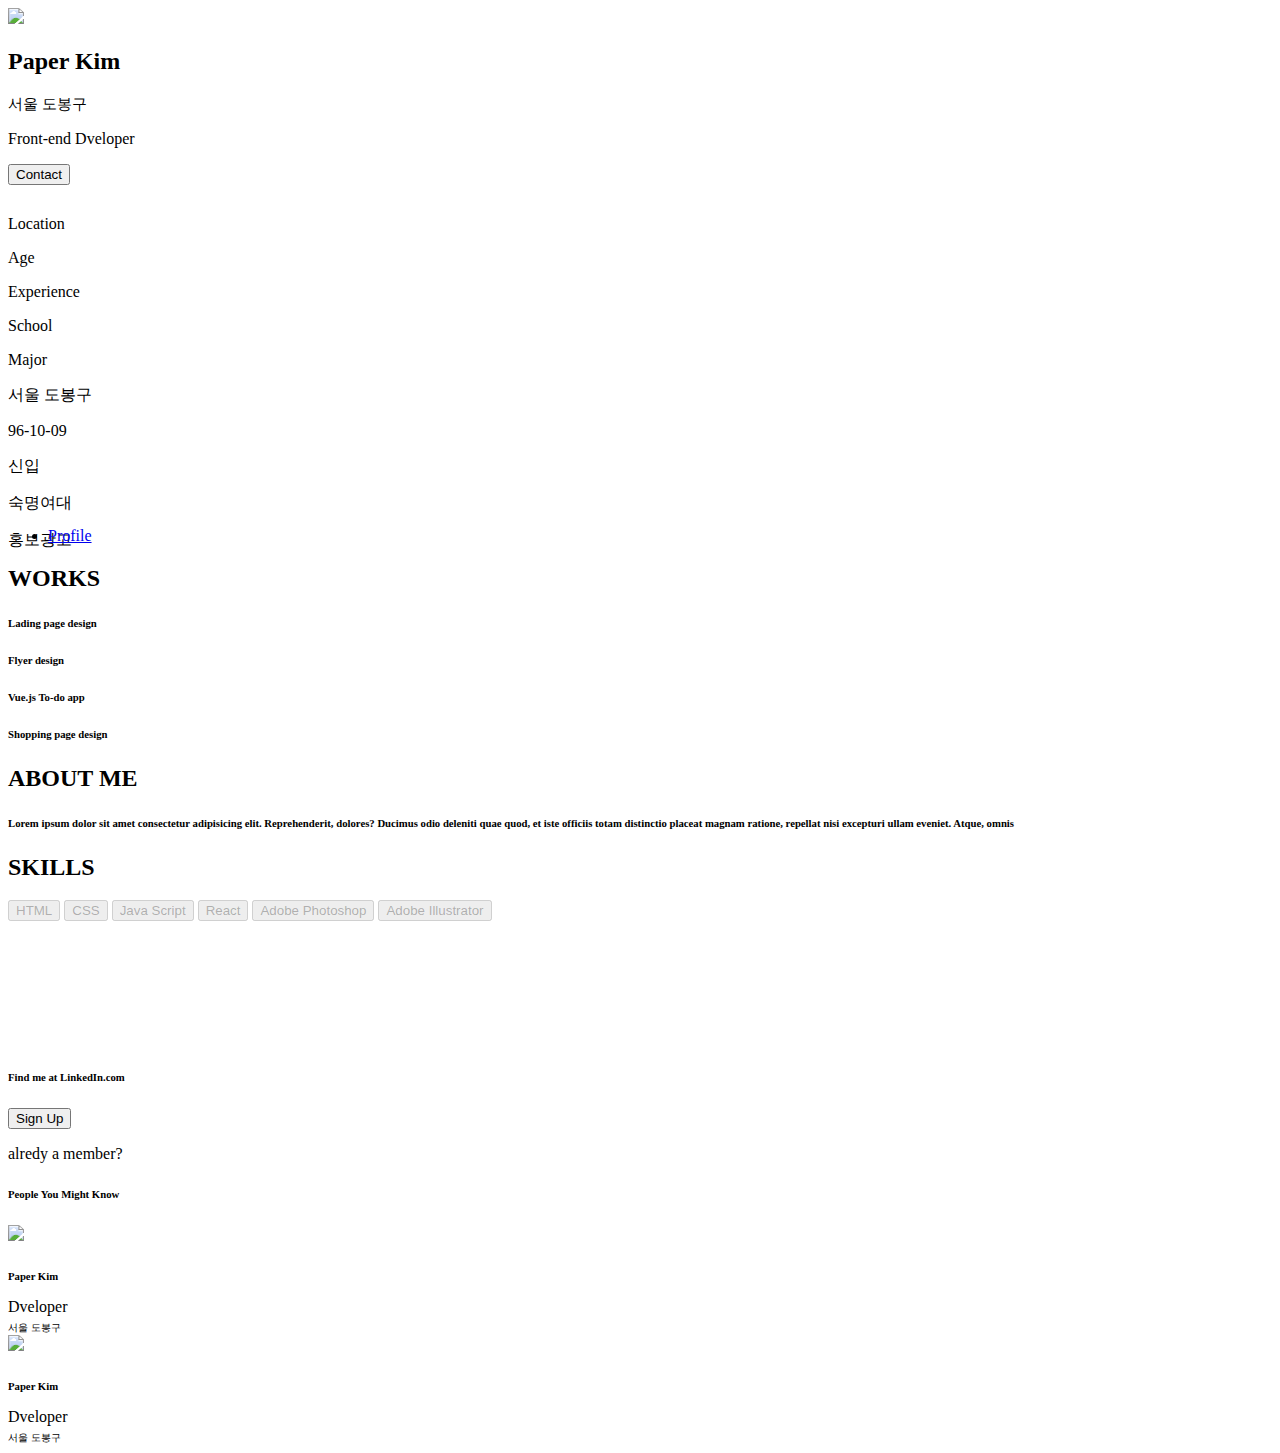
==== profile.html @ 0cfd1ca4 "Add files via upload" ====
<!doctype html>
<html lang="en">
  <head>
    <meta charset="utf-8">
    <meta name="viewport" content="width=device-width, initial-scale=1">
    <title>Paper</title>
    <link rel="icon" href="image/paper-plane.png" type="image/x-icon">
    <script src="https://kit.fontawesome.com/d9c3c79378.js" crossorigin="anonymous"></script>
    <!-- Bootstrap CSS -->
    <link href="https://cdn.jsdelivr.net/npm/bootstrap@5.1.3/dist/css/bootstrap.min.css" rel="stylesheet" integrity="sha384-1BmE4kWBq78iYhFldvKuhfTAU6auU8tT94WrHftjDbrCEXSU1oBoqyl2QvZ6jIW3" crossorigin="anonymous">
    <link rel="stylesheet" href="landing.css">

    <title>Hello, world!</title>
  </head>
  <body>
    <div class="profile_background">


      <div class="container">
        <div class="row">
          <div class="profile_box shadow-sm p-3 mb-5 bg-body rounded">
            <div class="row">
              <div class="d-flex align-items-center col-md-8">
                <div class="flex-shrink-0">
                  <img src="/image/Profile-modified.png" style="width: 150px;">
                </div>
                <div class="flex-grow-1 ms-3">
                  <h2>Paper Kim</h2>
                  <div class="font_color">
                    <i class="fa-solid fa-location-dot fa-1x"></i>
                    <span class="font_color" style="font-size: 15px;">서울 도봉구</span>
                  </div>
                  <p class="mb-2 mt-0">Front-end Dveloper</p>
                  <button class="btn btn-primary btn-sm blue border-0 ps-4 pe-4">Contact</button>
                </div>
              </div>
              <div class=" col-0 col-md-1 border-start"></div>
              <div class="col-md-3">
                <div class="row" style="margin-top: 30px;">
                  <div class="col-6 align-middle fw-bolder">
                    <p>Location</p>
                    <p>Age</p>
                    <p>Experience</p>
                    <p>School</p>
                    <p>Major</p>
                  </div>
                  <div class="col-6 align-middle">
                    <p>서울 도봉구</p>
                    <p>96-10-09</p>
                    <p>신입</p>
                    <p>숙명여대</p>
                    <p>홍보광고</p>
                  </div>
                </div>
              </div>
            </div>
          </div>


          <ul class="nav nav-tabs" style="margin-top: -40px;">
            <li class="nav-item">
              <a class="nav-link active bg-transparent" aria-current="page" href="#">Profile</a>
            </li>
          </ul>
        </div>
      </div>

      <div class="p-1"></div>

      <div class="container">
        <div class="row">

          <div class="col-md-3 p-0 pe-2">
            <div class="profile_box shadow-sm p-3 mb-5 bg-body rounded">
              <div class="p-3">
                <h2>WORKS</h2>
                <h6 class="fw-lighter">Lading page design</h6>
                <h6 class="fw-lighter">Flyer design</h6>
                <h6 class="fw-lighter">Vue.js To-do app</h6>
                <h6 class="fw-lighter mb-5">Shopping page design
                </h6>
              </div>
            </div>
          </div>

          <div class="col-md-6 p-0 pe-2">
            <div class="profile_box shadow-sm p-3 mb-5 bg-body rounded">
              <div class="p-3 border-bottom">
                <h2>ABOUT ME</h2>
                <h6 class="fw-lighter mb-5">Lorem ipsum dolor sit amet consectetur adipisicing elit. Reprehenderit, dolores? Ducimus odio deleniti quae quod, et iste officiis totam distinctio placeat magnam ratione, repellat nisi excepturi ullam eveniet. Atque, omnis</h6>
              </div>
              <div class="p-3 mt-3">
                <h2>SKILLS</h2>
                <button type="button" class="btn btn-outline-dark border border-2 rounded-pill ps-4 pe-4" disabled>HTML</button>
                <button type="button" class="btn btn-outline-dark border border-2 rounded-pill ps-4 pe-4" disabled>CSS</button>
                <button type="button" class="btn btn-outline-dark border border-2 rounded-pill ps-4 pe-4" disabled>Java Script</button>
                <button type="button" class="btn btn-outline-dark border border-2 rounded-pill ps-4 pe-4" disabled>React</button>
                <button type="button" class="btn btn-outline-dark border border-2 rounded-pill ps-4 pe-4" disabled>Adobe Photoshop</button>
                <button type="button" class="btn btn-outline-dark border border-2 rounded-pill ps-4 pe-4 mt-2" disabled>Adobe Illustrator</button>
                <div style="margin-bottom:150px;"></div>
              </div>
            </div>
          </div>
          
          <div class="col-md-3 p-0">

            <div class="profile_box shadow-sm p-3 mb-2 bg-body rounded">
              <div class="p-5 text-center">
                <i class="fa-solid fa-fire fa-4x font_color"></i>
                <div style="margin-top: 30px;"></div>
                <h6>Find me at LinkedIn.com</h6>
                <div style="margin-top: 15px;"></div>
                <button class="btn btn-primary btn-sm blue border-0 ps-3 pe-3">Sign Up</button>
                <p class="font_color mt-1">alredy a member?</p>
              </div>  
            </div>
             
            <div class="profile_box border-bottom p-3" style="background-color: rgba(255, 255, 255, 0);">
                <h6 class="mb-0">People You Might Know</h6>
            </div>

            <div class="profile_box p-3" style="background-color: rgba(255, 255, 255, 0);">
              
              <div>
                <div class="d-flex align-items-center col-md-8">
                  <div class="flex-shrink-0">
                    <img src="/image/Profile-modified.png" style="width: 60px;">
                  </div>
                  <div class="flex-grow-1 ms-3">
                    <div style="margin-bottom: -15px;">
                      <h6 style="margin-bottom: 0px;">Paper Kim</h6>
                      <p class="mb-2 mt-0">Dveloper</p>
                    </div>
                    <div class="font_color" style="margin-bottom: 0px;">
                      <i class="fa-solid fa-location-dot" style="font-size: 10px;"></i>
                      <span class="font_color" style="font-size: 10px;">서울 도봉구</span>
                    </div>
                  </div>
                </div>
              </div>
              
              <div class="m-4"></div>

              <div>
                <div class="d-flex align-items-center col-md-8">
                  <div class="flex-shrink-0">
                    <img src="/image/Profile-modified.png" style="width: 60px;">
                  </div>
                  <div class="flex-grow-1 ms-3">
                    <div style="margin-bottom: -15px;">
                      <h6 style="margin-bottom: 0px;">Paper Kim</h6>
                      <p class="mb-2 mt-0">Dveloper</p>
                    </div>
                    <div class="font_color" style="margin-bottom: 0px;">
                      <i class="fa-solid fa-location-dot" style="font-size: 10px;"></i>
                      <span class="font_color" style="font-size: 10px;">서울 도봉구</span>
                    </div>
                  </div>
                </div>
              </div>

            </div>

          </div>
          
          
        </div>
      </div>
    
    
    
    </div>

    <!-- Option 1: Bootstrap Bundle with Popper -->
    <script src="https://cdn.jsdelivr.net/npm/bootstrap@5.1.3/dist/js/bootstrap.bundle.min.js" integrity="sha384-ka7Sk0Gln4gmtz2MlQnikT1wXgYsOg+OMhuP+IlRH9sENBO0LRn5q+8nbTov4+1p" crossorigin="anonymous"></script>

  </body>
</html>
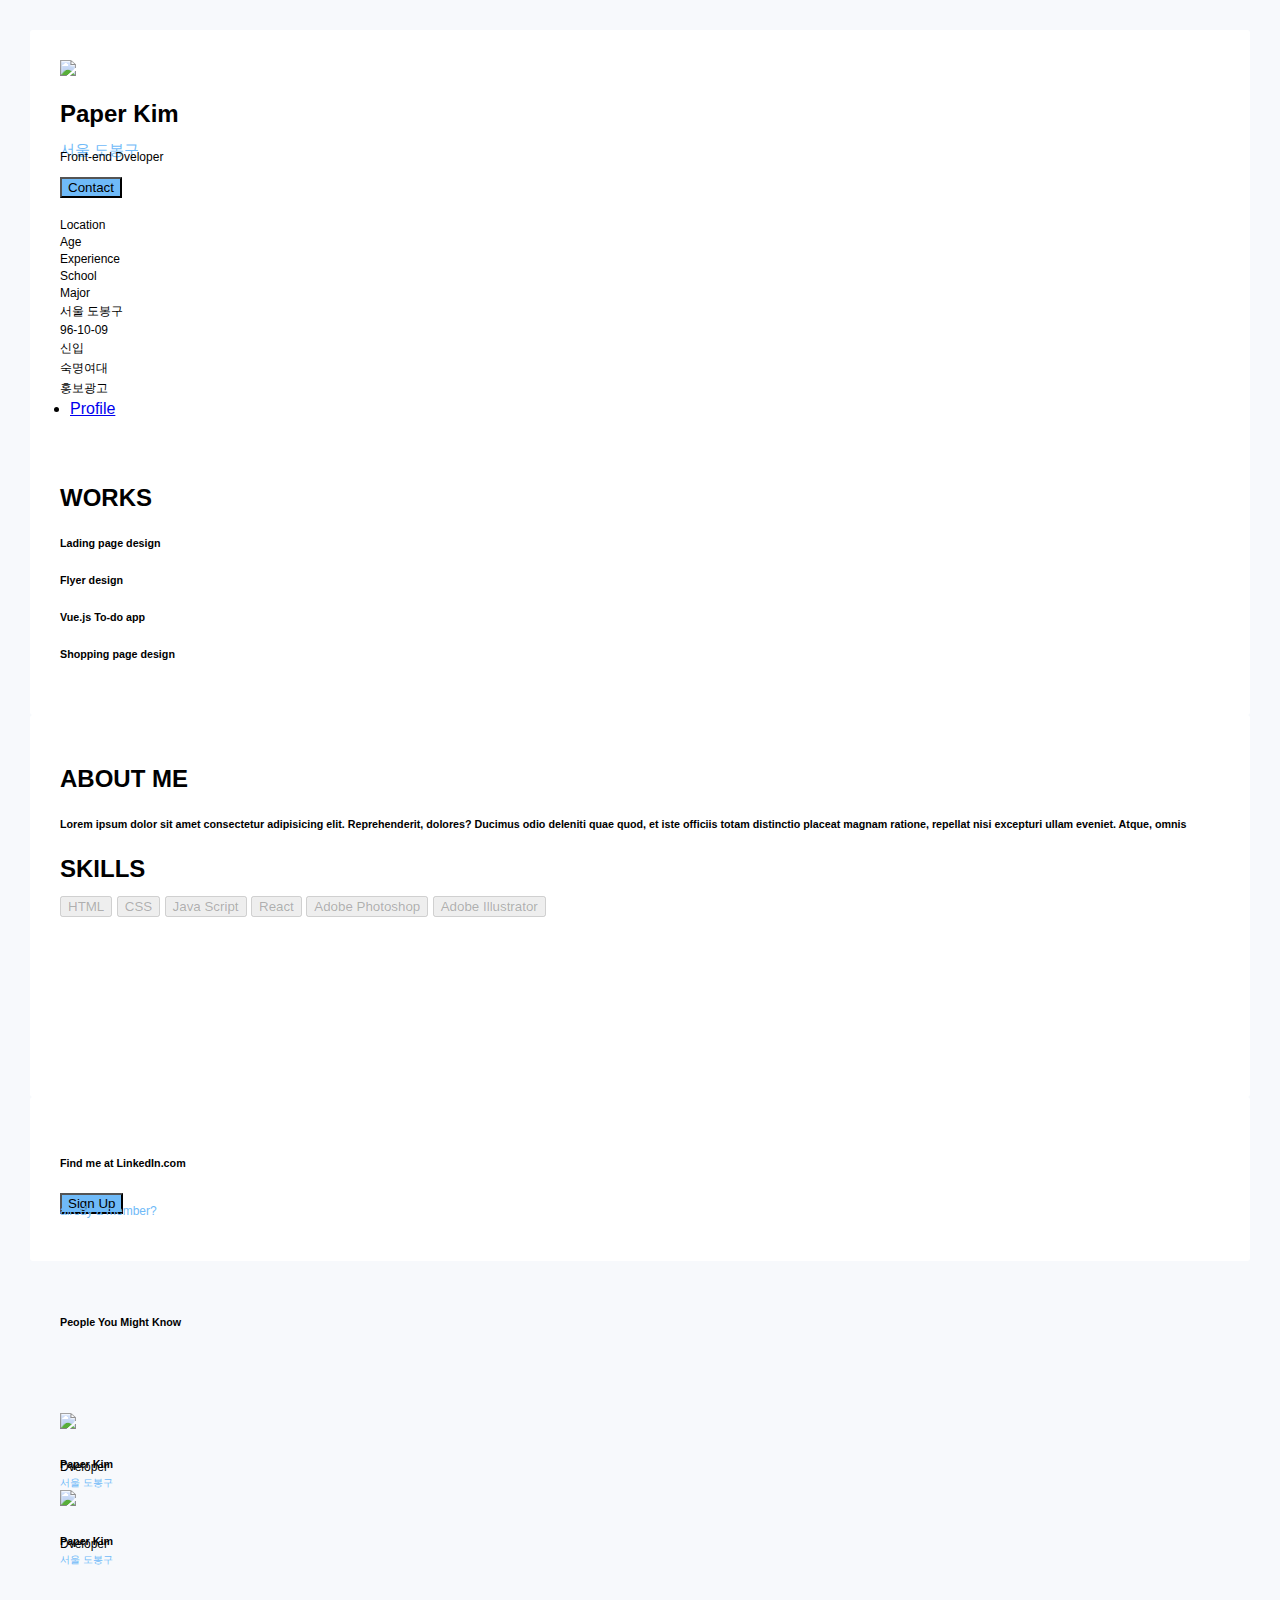
==== commit 084374d0: "Add files via upload" ====
--- a/profile.html
+++ b/profile.html
@@ -10,7 +10,6 @@
     <link href="https://cdn.jsdelivr.net/npm/bootstrap@5.1.3/dist/css/bootstrap.min.css" rel="stylesheet" integrity="sha384-1BmE4kWBq78iYhFldvKuhfTAU6auU8tT94WrHftjDbrCEXSU1oBoqyl2QvZ6jIW3" crossorigin="anonymous">
     <link rel="stylesheet" href="landing.css">
 
-    <title>Hello, world!</title>
   </head>
   <body>
     <div class="profile_background">
--- a/landing.css
+++ b/landing.css
@@ -0,0 +1,189 @@
+div, input, textarea {
+  box-sizing: border-box;
+}
+
+body {
+  margin: 0px;
+  font-family: 'Raleway', sans-serif;
+  font-family: 'Secular One', sans-serif;
+}
+
+h1, h2, h3, h4, h5, p {
+  margin-top: 7;
+  margin-bottom: 13px;
+}
+
+p {
+  margin-top: -10px;
+  font-size: 12px;
+}
+
+.background {
+  background: linear-gradient(rgb(126, 172, 232), 60%, rgb(46, 73, 146));
+  height: 400px;
+  padding: 20px;
+  position: relative;
+}
+.bg_guide {
+  display: flex;
+  flex-wrap: wrap;
+  width: 80%;
+}
+.bg_container {
+  width: 50%;
+  padding: 30px;
+  color: white;
+  box-sizing: border-box;
+}
+.bg_container img {
+  width: 24%;
+  display: block;
+  position: absolute;
+  bottom: 0px;
+  right: 100px;
+}
+.but_guide {
+  padding: 7px;
+  width: 100px;
+  font-size: 10px;
+  border-radius: 3px;
+  border: none;
+  background-color: rgb(40, 40, 51);
+  color: white;
+  cursor: pointer;
+}
+.but_guide:hover{
+  background-color: rgb(36, 60, 126);
+}
+
+.page2 {
+  text-align: center;
+  margin: auto;
+}
+
+.page3 {
+  padding: 20px;
+  background-color: rgb(46, 73, 146);
+}
+.page3_container {
+  width: 100%;
+  padding: 20px;
+  color: white;
+  margin: auto;
+  text-align: center;
+}
+
+.p3_item_container {
+  width: 70%;
+  display: flex;
+  flex-wrap: wrap;
+  margin: auto;
+}
+
+.p3_item {
+  width: 25%;
+  margin-bottom: 0px;
+  margin-top: 10px;
+}
+.page3_container p {
+  margin-bottom: 0px;
+}
+
+.p3_item i {
+  color: rgb(46, 73, 146);
+  width: 80px;
+  height: 80px;
+  background-color: white;
+  border-radius: 50px;
+  padding-top: 25px;
+  box-sizing: border-box;
+}
+.page4 {
+  padding: 20px;
+  text-align: center;
+}
+.p4_img_container {
+  padding: 20px;
+  display: flex;
+  flex-wrap: wrap;
+  width: 80%;
+  max-width: 1000px;
+  margin: auto;
+}
+.p4_image {
+  width: 50%;
+}
+.image_zone {
+  width: 100%;
+}
+.p4_image img {
+  width: 100%;
+  display: block;
+}
+.p4_text {
+  position: absolute;
+  top: 20px;
+  left: 20px;
+  text-align: left;
+  color: white;
+  margin-left: 25px;
+  margin-top: 10px;
+}
+
+.overlay_warp {
+  position: absolute;
+  width: 100%;
+  height: 100%;
+}
+
+.overlay {
+  position: absolute;
+  width: 100%;
+  height: 100%;
+  border: 0px solid white;
+  z-index: 1;
+}
+
+.overlay_warp:hover .overlay {
+  border: 15px solid white;
+  transition: all 0.5s ease-in;
+}
+
+.profile_background {
+  background-color:  #f7f9fc;
+  width: 100%;
+  padding: 30px;
+}
+
+.profile_box {
+  padding: 20px;
+  background-color: white;
+  border-radius: 3px;
+  padding: 30px;
+}
+
+.blue {
+  background-color: #6fbaf8;
+}
+
+.font_color {
+  color: #6fbaf8;
+}
+
+
+
+@media screen and (max-width: 768px) {
+  .bg_container {
+    width: 100%;
+    text-align: center;
+    margin: auto;
+  }
+  .bg_container img {
+    bottom: 0px;
+    margin: auto;
+    left: 10px;
+  }
+  .p3_item {
+    width: 100%;
+  }
+} 